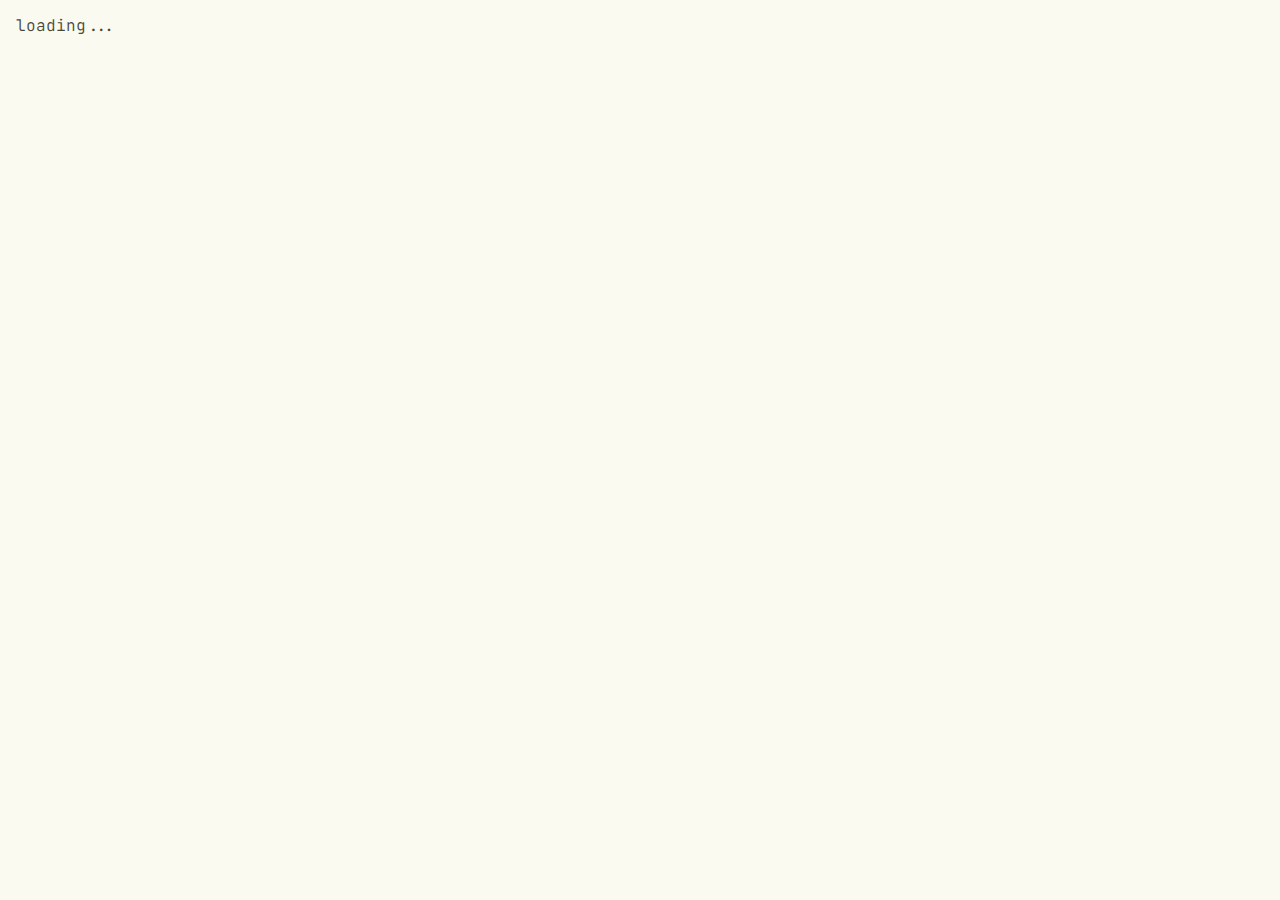
==== src/static/index.html @ 509088c2 "Fixed scroll meme" ====
<!doctype html>
<html>
  <head>
    <script defer src="htmx.min.js"></script>
    <script defer src="index.js"></script>
    <link rel="stylesheet" href="index.css"/>
  </head>
  <body>
    <aside id="channels" hx-get="/api/toc" hx-trigger="load">
      loading...
    </aside>
    <div id="content">
      <div id="content-container"
           hx-get="/api/channel/0/0/0"
           hx-swap="innerHTML show:bottom"
           hx-trigger="intersect once">
      </div>
    </div>
  </body>
</html>
---- src/static/index.css ----
@import url('https://fonts.googleapis.com/css2?family=JetBrains+Mono:wght@300;600&display=swap');

/* Light Mode Variables */
:root {
  --color-bg: #fafaf0; /* Light gray with a hint of burlywood for the background */
  --color-primary-text: #4a473a; /* Dark gray veering towards burlywood for primary text */
  --color-secondary-text: #615f53; /* Medium gray with a burlywood undertone for secondary text */
  --color-tertiary-text: #797761; /* Slightly lighter gray also leaning towards burlywood for tertiary text */
  --color-border: #d2cfc4; /* Light gray border with a burlywood hue */
  --color-accent1: #deb887; /* Burlywood-like color for the first accent */
  --color-accent2: #cdaa7d; /* A slightly darker shade for the second accent */
  --color-accent3: #e4c2a2; /* A lighter, softer shade for the third accent */
  --color-accent4: #b0a290; /* A muted, earthy tone for the fourth accent */
}

/* Dark Mode Variables */
@media (prefers-color-scheme: dark) {
  :root {
    --color-bg: #35322a; /* Dark gray with a hint of burlywood for the background */
    --color-primary-text: #dddad0; /* Light gray veering towards burlywood for primary text */
    --color-secondary-text: #c7c3b8; /* Medium-light gray with a burlywood undertone for secondary text */
    --color-tertiary-text: #b1ad9f; /* Even lighter gray also leaning towards burlywood for tertiary text */
    --color-border: #504a41; /* Darker gray border with a burlywood hue */
    --color-accent1: #deb887; /* Burlywood-like color for the first accent */
    --color-accent2: #cdaa7d; /* A slightly darker shade for the second accent */
    --color-accent3: #e4c2a2; /* A lighter, softer shade for the third accent */
    --color-accent4: #b0a290; /* A muted, earthy tone for the fourth accent */
  }
}

/* CSS Reset */
*,
*::before,
*::after {
  box-sizing: border-box; /* Ensure padding does not affect the total width or height */
  margin: 0; /* Remove default margin */
  padding: 0; /* Remove default padding */
}

/* Scrollbar styling */
html {
  scroll-behavior: smooth; /* Enables smooth scrolling for anchor links */
  height: 100%; /* Fixes the full height for the html element */
}

body {
  margin: 0;
  font-family: JetBrains Mono, Arial, Helvetica, sans-serif;
  font-weight: 300;
  background-color: var(--color-bg);
  color: var(--color-primary-text);
  line-height: 1.2; /* Improves readability */
  min-height: 100%; /* Ensures at least full viewport height */
  overflow-x: hidden; /* Hides horizontal scrollbar if not needed */
}

/* Structure and layout */
#channels {
  float: left;
  width: 25%; /* Channel takes 25% of the view width */
  box-sizing: border-box; /* Include padding and borders in the width */
  padding: 1em; /* Spacing inside the channels */
  height: 100vh; /* Full height */
  overflow-y: auto; /* Enable scrolling for overflow content */
}

#content {
  margin-left: 25%; /* Content starts after the channels div */
  padding: 1em; /* Spacing inside the content */
  height: 100vh; /* Full height */
  overflow-y: auto; /* Enable scrolling for overflow content */
}

/* Style the list elements */
ul {
  list-style: none;
  padding: 0;
}

ul li {
  margin: 0.5em 0;
  cursor: pointer;
}

/* Style the headings */
h2 {
  margin-top: 0;
}

/* Responsive design */
@media (max-width: 768px) {
  #channels,
  #content {
    float: none;
    width: auto;
    margin-left: 0;
    height: auto;
  }
}

/* Dark theme media query */
@media (prefers-color-scheme: dark) {
  body {
    background-color: var(--color-bg);
    color: var(--color-primary-text);
  }

  #channels {
    border-right: 1px solid var(--color-border);
  }
}

#channels h2 {
  color: var(--color-accent1);
}

#channels a {
  display: block;
}

#channels li:hover {
  background-color: var(--color-accent4);
  color: var(--color-bg);
}

#content ul li img.e {
  height: 1.2em;
  vertical-align: sub;
}

span.usr {
  font-weight: 600;
  color: var(--color-accent1);
}

span.time {
  font-size: 0.7em;
  color: var(--color-accent3);
}

span.avatar {
  border-radius: 9999px;
  width: 40px;
  height: 40px;
  text-align: center;
  position: absolute;
  left: 0;
  overflow: hidden;
  padding-top: 2px;
}

span.avatar img {
  height: 100%;
}

#content ul li {
  padding-left: 52px;
  position: relative;
}

#loading-indicator {
  display: none; /* Hidden by default */
}
.htmx-request #loading-indicator {
  display: block; /* Shown when an HTMX request is in progress */
}
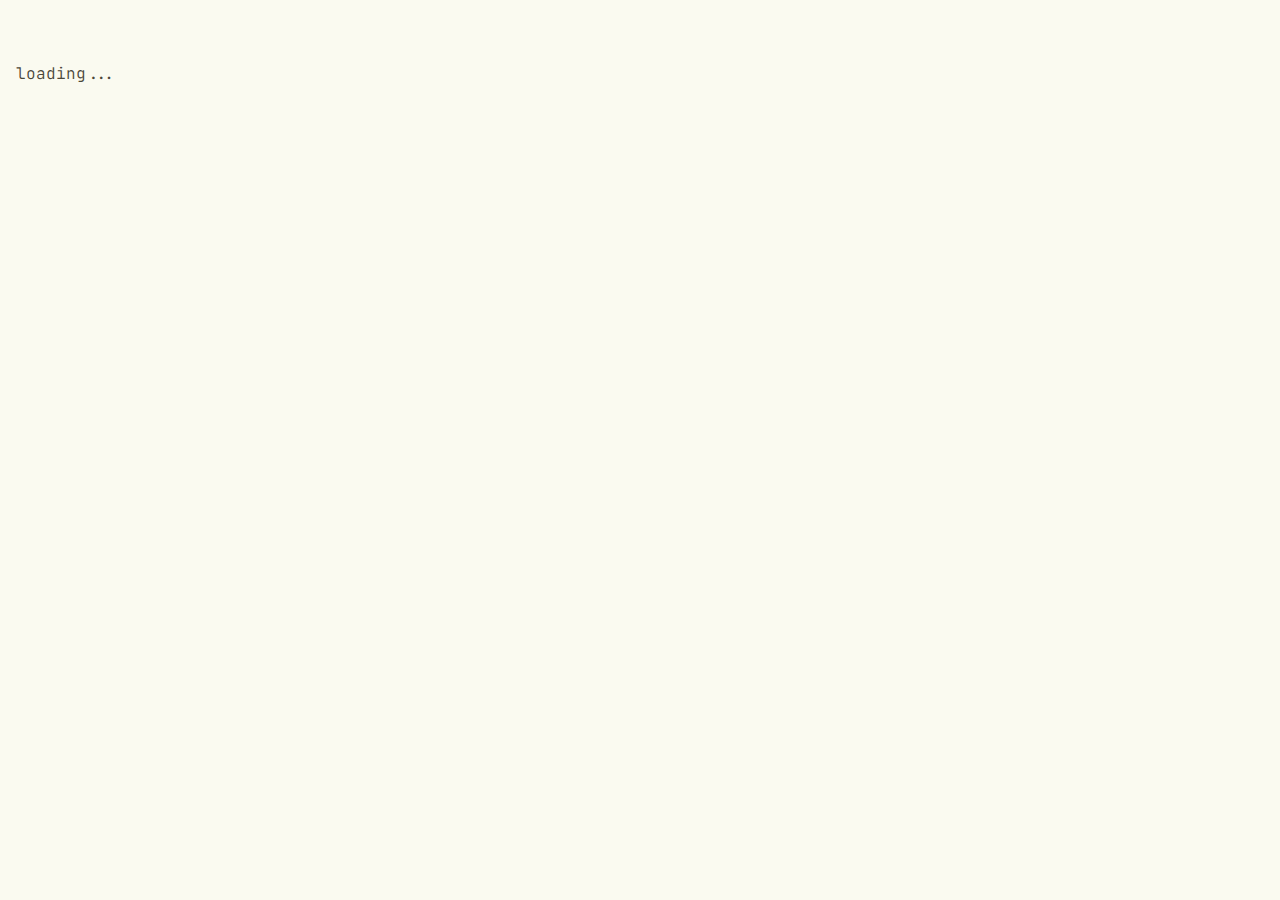
==== commit d29e375a: "Adding basic per-channel search" ====
--- a/src/static/index.html
+++ b/src/static/index.html
@@ -6,13 +6,14 @@
     <link rel="stylesheet" href="index.css"/>
   </head>
   <body>
+    <div id="search-bar" hx-swap-oob="true"></div>
     <aside id="channels" hx-get="/api/toc" hx-trigger="load">
       loading...
     </aside>
     <div id="content">
       <div id="content-container"
-           hx-get="/api/channel/0/0/0"
-           hx-swap="innerHTML show:bottom"
+           hx-get="/api/channel/1/0"
+           hx-swap="outerHTML show:bottom"
            hx-trigger="intersect once">
       </div>
     </div>
--- a/src/static/index.css
+++ b/src/static/index.css
@@ -54,20 +54,28 @@
   overflow-x: hidden; /* Hides horizontal scrollbar if not needed */
 }
 
+#search-bar {
+  width: 100%;
+  height: 3em;  /* TODO: Turn into constant */
+  display: flex;
+  justify-content: right;
+  align-items: center;
+}
+
 /* Structure and layout */
 #channels {
   float: left;
   width: 25%; /* Channel takes 25% of the view width */
   box-sizing: border-box; /* Include padding and borders in the width */
   padding: 1em; /* Spacing inside the channels */
-  height: 100vh; /* Full height */
+  height: calc(100vh - 3em); /* Full height */
   overflow-y: auto; /* Enable scrolling for overflow content */
 }
 
 #content {
   margin-left: 25%; /* Content starts after the channels div */
   padding: 1em; /* Spacing inside the content */
-  height: 100vh; /* Full height */
+  height: calc(100vh - 3em); /* Full height */
   overflow-y: auto; /* Enable scrolling for overflow content */
 }
 
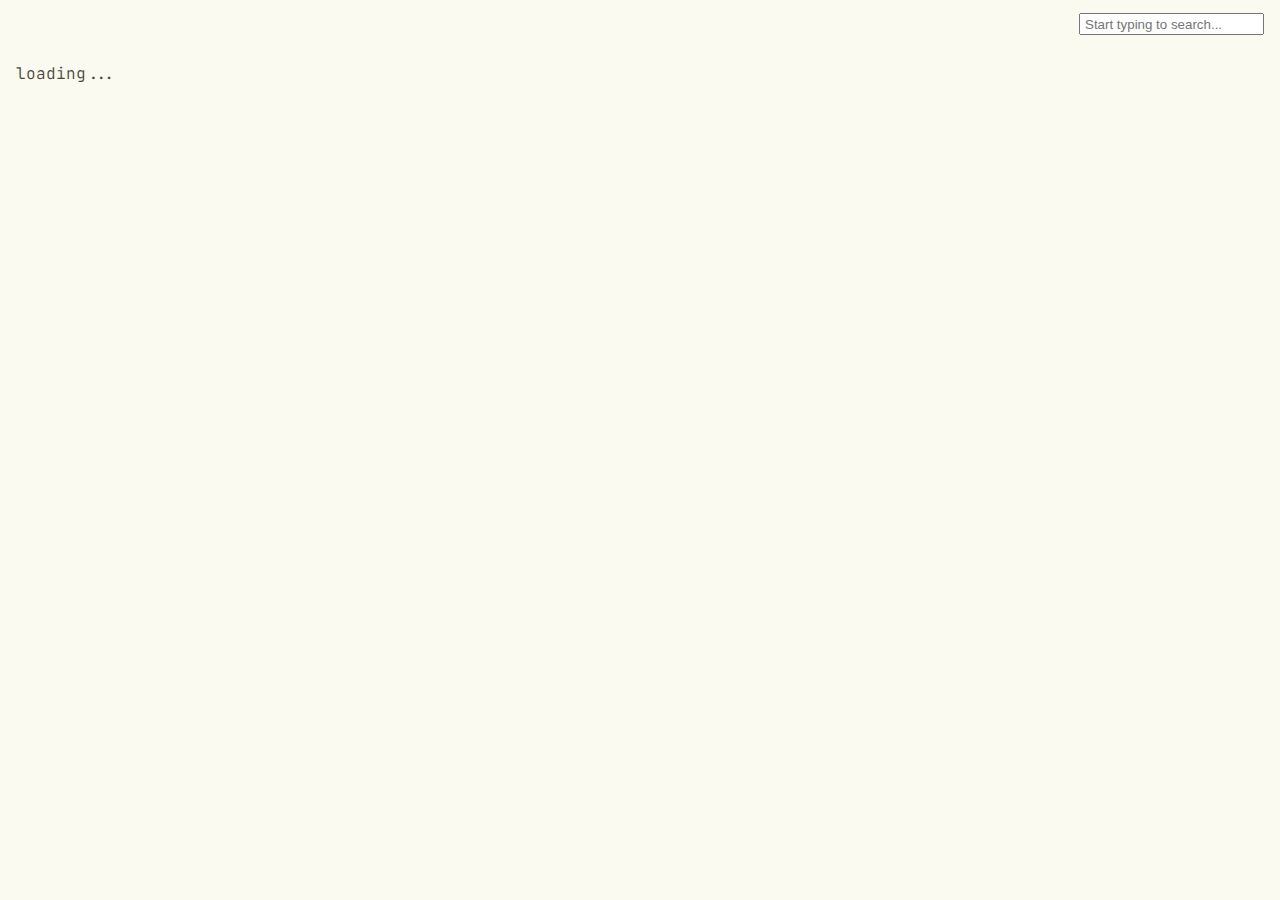
==== commit f449ded2: "Fix layout shifting on search message hover" ====
--- a/src/static/index.html
+++ b/src/static/index.html
@@ -5,17 +5,26 @@
     <script defer src="index.js"></script>
     <link rel="stylesheet" href="index.css"/>
   </head>
+
   <body>
-    <div id="search-bar" hx-swap-oob="true"></div>
+    <div id="search-bar" hx-swap-oob="true">
+      <input type="search" name="content" placeholder="Start typing to search..."
+            hx-get="/api/search" hx-trigger="input changed delay:500ms, query"
+            hx-target="#content-container" hx-swap="innerHTML show:bottom">
+      </input>
+    </div>
+
     <aside id="channels" hx-get="/api/toc" hx-trigger="load">
       loading...
     </aside>
+
     <div id="content">
       <div id="content-container"
-           hx-get="/api/channel/1/0"
-           hx-swap="outerHTML show:bottom"
-           hx-trigger="intersect once">
+          hx-get="/api/channel/1/0"
+          hx-swap="outerHTML show:bottom"
+          hx-trigger="intersect once">
       </div>
     </div>
+
   </body>
 </html>
--- a/src/static/index.css
+++ b/src/static/index.css
@@ -54,12 +54,21 @@
   overflow-x: hidden; /* Hides horizontal scrollbar if not needed */
 }
 
+a {
+  cursor: pointer;
+}
+
 #search-bar {
   width: 100%;
   height: 3em;  /* TODO: Turn into constant */
   display: flex;
   justify-content: right;
   align-items: center;
+  padding-right: 1em;
+}
+
+#search-bar > input {
+  padding: 0.1em 0 0.1em 0.3em;
 }
 
 /* Structure and layout */
@@ -87,7 +96,6 @@
 
 ul li {
   margin: 0.5em 0;
-  cursor: pointer;
 }
 
 /* Style the headings */
@@ -169,7 +177,34 @@
 #loading-indicator {
   display: none; /* Hidden by default */
 }
+
 .htmx-request #loading-indicator {
   display: block; /* Shown when an HTMX request is in progress */
 }
 
+.jump-btn {
+  cursor: pointer;
+  background-color: rgba(0, 0, 0, 0.75);
+  border: none;
+  border-radius: 0.5em;
+  padding: 0.2em 0.3em;
+  font-size: 75%;
+  color: whitesmoke;
+  display: none; /* Hidden until message is hovered over */
+}
+
+.jump-btn:hover {
+  color: white;
+}
+
+.clickable {
+  cursor: pointer;
+}
+
+.msg-container {
+  min-height: 3em;  /* Some messages appear to have no content (images?)*/
+}
+
+.msg-container:hover .jump-btn {
+  display: inline;
+}
